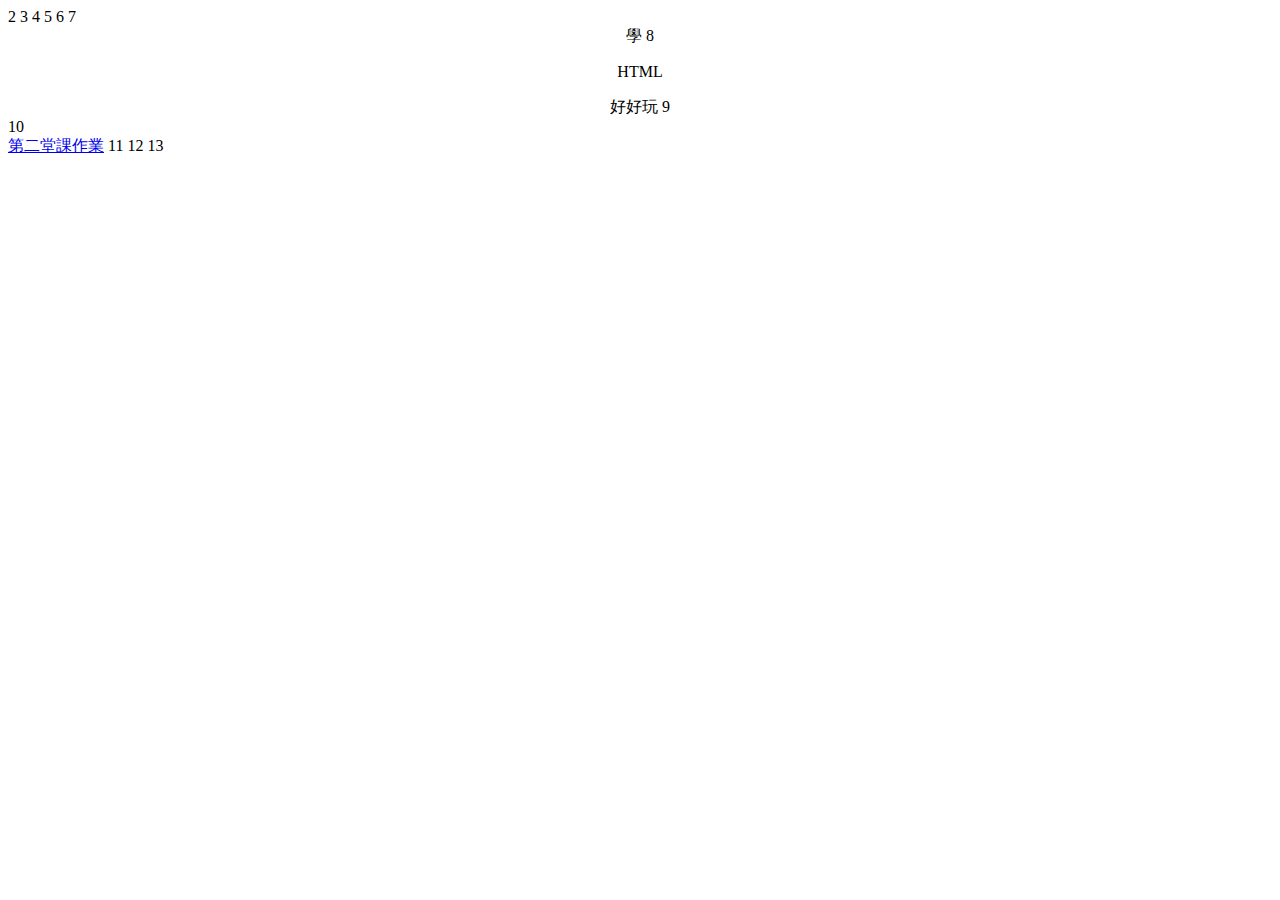
==== HP_Weekoneindex.html @ 939ab527 "homework exercises" ====
<!doctype html> 
2 <html> 
3 <head>     
4 <meta charset="UTF-8">     
5 <title>Hello World_HWK- 1 </title></head> 
6 <body>     
7 <div style="text-align:center">學 
8   <p>HTML</p>好好玩 
9   </div>     
10 <br>    <a href="homework_day1_5.html" target="_new">第二堂課作業</a>
11  
12 </body> 
13 </html>
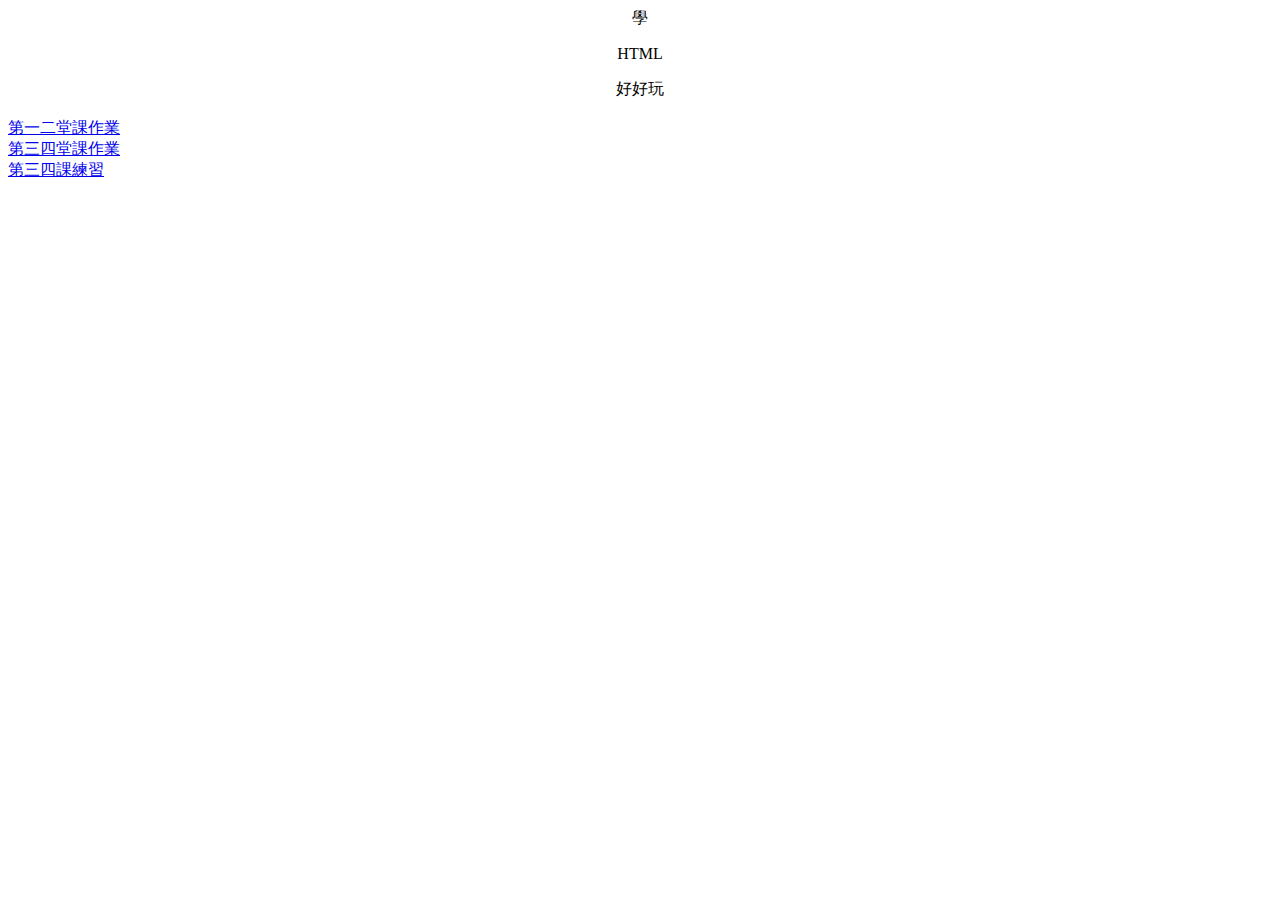
==== commit 19fbbd13: "Update HP_Weekoneindex.html" ====
--- a/HP_Weekoneindex.html
+++ b/HP_Weekoneindex.html
@@ -1,13 +1,15 @@
 <!doctype html> 
-2 <html> 
-3 <head>     
-4 <meta charset="UTF-8">     
-5 <title>Hello World_HWK- 1 </title></head> 
-6 <body>     
-7 <div style="text-align:center">學 
-8   <p>HTML</p>好好玩 
-9   </div>     
-10 <br>    <a href="homework_day1_5.html" target="_new">第二堂課作業</a>
-11  
-12 </body> 
-13 </html> 
+<html> 
+<head>     
+<meta charset="UTF-8">     
+<title>Hello World_第一二堂課作業</title></head> 
+<body>     
+<div style="text-align:center">學 
+  <p>HTML</p>好好玩 
+  </div>     
+ <br>    <a href="homework_1.html" target="_new">第一二堂課作業</a>
+ <br>    <a href="homework_2.html" target="_new">第三四堂課作業</a>
+ <br>    <a href="class3_exercises.html" target="_new">第三四課練習</a>
+ 
+</body> 
+</html> 
